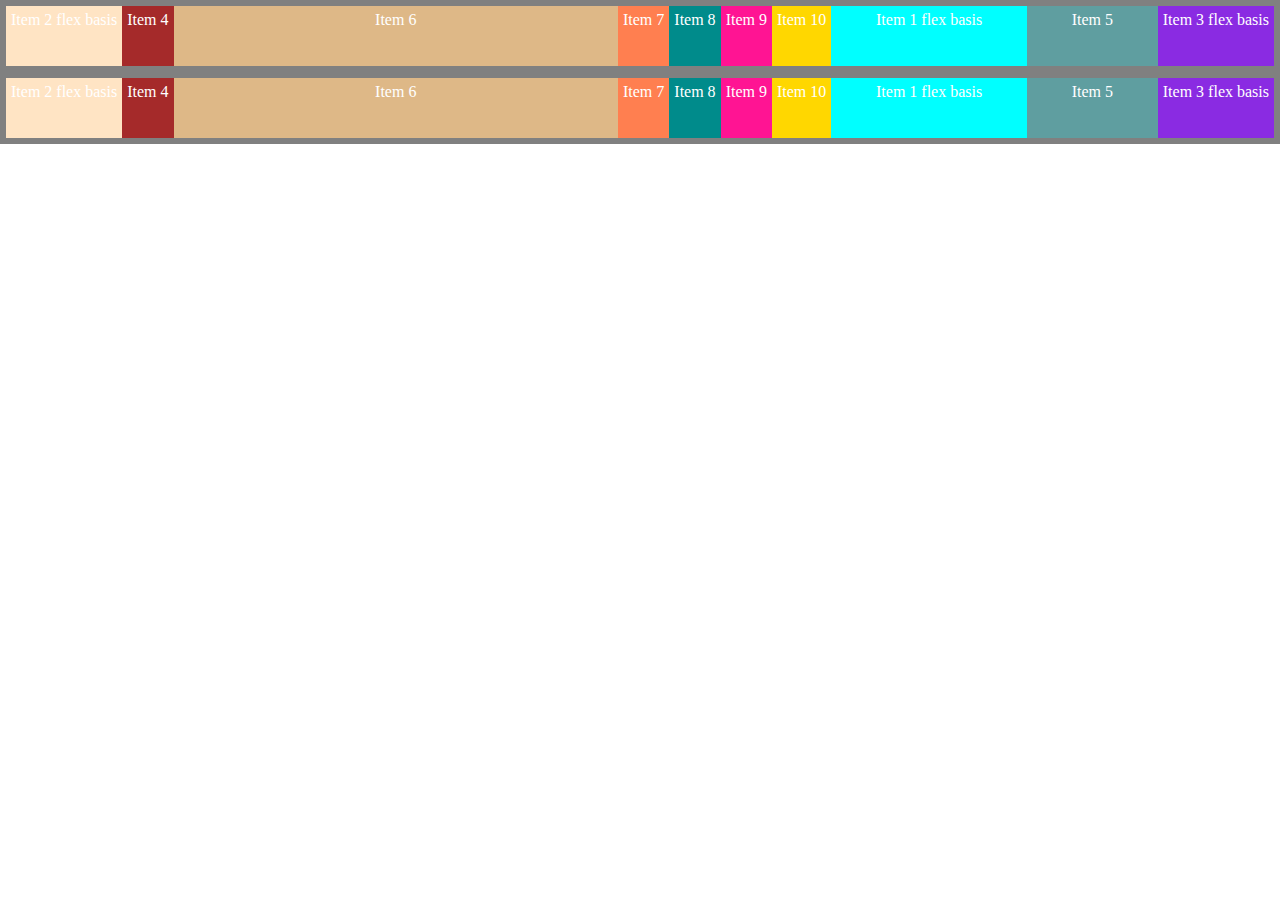
==== webdev/css/udemy-flexbox/flex-item/index.html @ 6eb7768b "Flexbox item - grow, shrink, basis, flex" ====
<!DOCTYPE html>
<html lang="en">
    <head>
        <meta charset="UTF-8" >
        <meta name="viewport" content="width=device-width; initial-scale=1.0" >
        <meta http-equiv="X-UA-Compatible" content="ie=edge" >
        <title>Flexbox - Flex Container</title>
        <link rel="stylesheet" href="style.css">
    </head>
    
    <body>
        <div class="container">
            <div class="flex-item item-1">Item 1 flex basis</div>
            <div class="flex-item item-2">Item 2 flex basis</div>
            <div class="flex-item item-3">Item 3 flex basis</div>
            <div class="flex-item item-4">Item 4</div>
            <div class="flex-item item-5">Item 5</div>
            <div class="flex-item item-6">Item 6</div>
            <div class="flex-item item-7">Item 7</div>
            <div class="flex-item item-8">Item 8</div>
            <div class="flex-item item-9">Item 9</div>
            <div class="flex-item item-10">Item 10</div>
        </div>

        <div class="container">
            <div class="flex-item-width item-1">Item 1 flex basis</div>
            <div class="flex-item-width item-2">Item 2 flex basis</div>
            <div class="flex-item-width item-3">Item 3 flex basis</div>
            <div class="flex-item-width item-4">Item 4</div>
            <div class="flex-item-width item-5">Item 5</div>
            <div class="flex-item-width item-6">Item 6</div>
            <div class="flex-item-width item-7">Item 7</div>
            <div class="flex-item-width item-8">Item 8</div>
            <div class="flex-item-width item-9">Item 9</div>
            <div class="flex-item-width item-10">Item 10</div>
        </div>
    </body>
</html>
---- webdev/css/udemy-flexbox/flex-item/style.css ----
body {
    margin: 0;
}

.container {
    border: 6px solid grey;
    display: flex;
    flex-direction: row;
    justify-content: space-evenly;
}

.flex-item {
    color : white;
    text-align: center;
    padding: 5px;
    height: 50px;
}

.flex-item-width {
    color : white;
    text-align: center;
    padding: 5px;
    height: 50px;
}

.item-1 {
    background-color: aqua;
    order: 1;
    flex-grow: 1;
}

.item-2 {
    background-color: bisque;
}

.item-3 {
    background-color: blueviolet;
    order: 2;
    /* flex-grow: 1; */
    flex-shrink: 0;
}

.item-4 {
    /* flex property is the shorthand for f-grow, f-shrink and f-basis */
    flex: 0 1 auto; /* this line command is the auto value for all three properties of flex property */
    background-color: brown;
}

.item-5 {
    background-color: cadetblue;
    order: 1;
    flex-grow: 1;
}

.item-6 {
    flex: 5 0 37px; /* this line command is the auto value for all three properties of flex property */
    background-color: burlywood;
}

.item-7 {
    background-color: coral;
}

.item-8 {
    background-color: darkcyan;
}
    
.item-9 {
    background-color: deeppink;
}

.item-10 {
    background-color: gold;
}
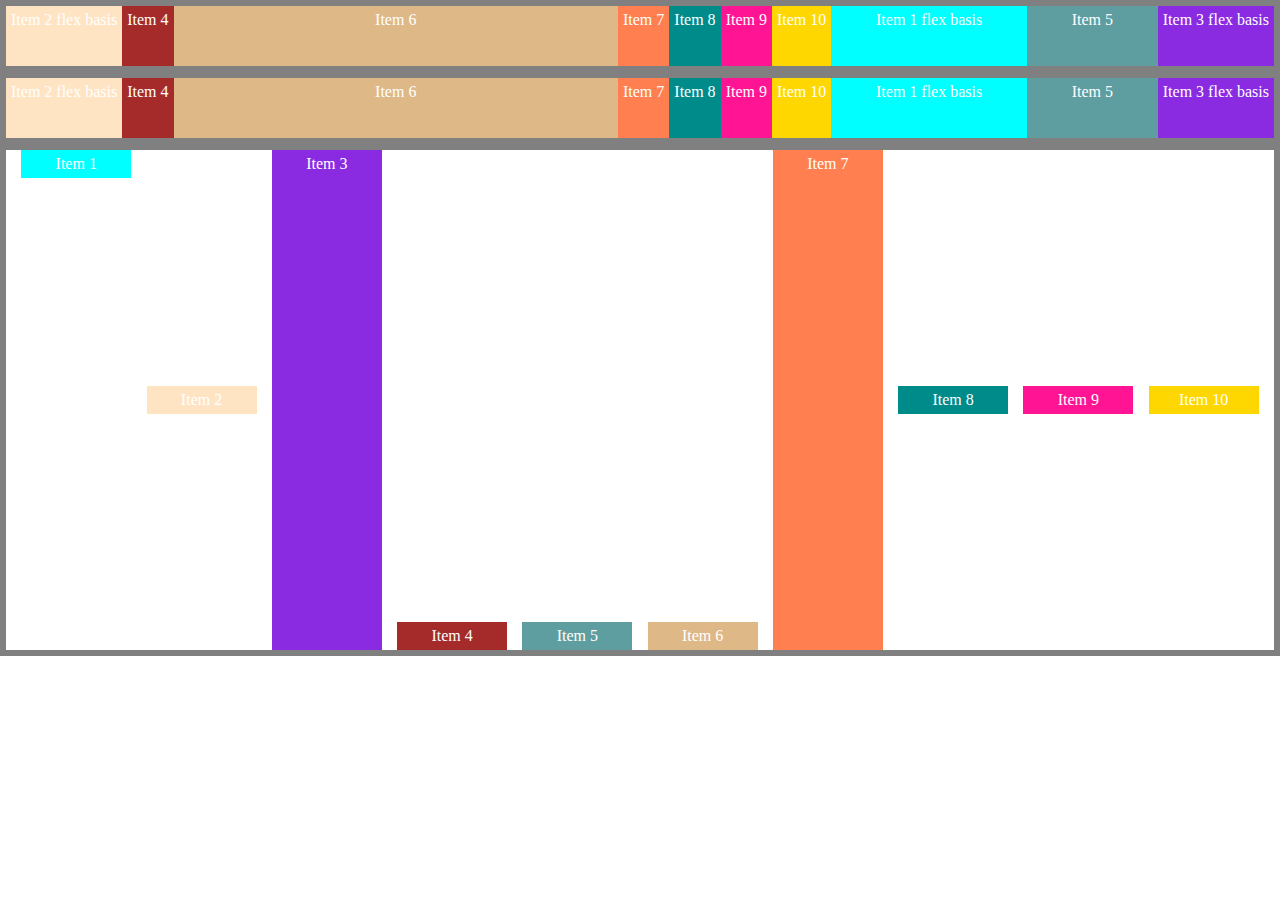
==== commit 76fd475b: "Flexbox - Flex item property align-self" ====
--- a/webdev/css/udemy-flexbox/flex-item/index.html
+++ b/webdev/css/udemy-flexbox/flex-item/index.html
@@ -34,5 +34,21 @@
             <div class="flex-item-width item-9">Item 9</div>
             <div class="flex-item-width item-10">Item 10</div>
         </div>
+
+
+        <div class="container-align-self">
+            <div class="flex-item-align-self item-self-1">Item 1</div>
+            <div class="flex-item-align-self item-self-2">Item 2</div>
+            <div class="flex-item-align-self item-self-3">Item 3</div>
+            <div class="flex-item-align-self item-self-4">Item 4</div>
+            <div class="flex-item-align-self item-self-5">Item 5</div>
+            <div class="flex-item-align-self item-self-6">Item 6</div>
+            <div class="flex-item-align-self item-self-7">Item 7</div>
+            <div class="flex-item-align-self item-self-8">Item 8</div>
+            <div class="flex-item-align-self item-self-9">Item 9</div>
+            <div class="flex-item-align-self item-self-10">Item 10</div>
+        </div>
+
+
     </body>
 </html>--- a/webdev/css/udemy-flexbox/flex-item/style.css
+++ b/webdev/css/udemy-flexbox/flex-item/style.css
@@ -71,4 +71,69 @@
 
 .item-10 {
     background-color: gold;
+}
+
+/*    -----------    Align-Self Property Exercise   ----------   */
+
+.container-align-self {
+    border: 6px solid grey;
+    display: flex;
+    flex-direction: row;
+    justify-content: space-evenly;
+    height: 500px;
+    align-items: center;
+}
+
+.flex-item-align-self {
+    color : white;
+    text-align: center;
+    padding: 5px;
+    /* height: 100px; */
+    flex-basis: 100px;
+}
+
+.item-self-1 {
+    background-color: aqua;
+    align-self: flex-start;
+}
+
+.item-self-2 {
+    background-color: bisque;
+}
+
+.item-self-3 {
+    background-color: blueviolet;
+    align-self: stretch;
+}
+
+.item-self-4 {
+    background-color: brown;
+    align-self: flex-end;
+}
+
+.item-self-5 {
+    background-color: cadetblue;
+    align-self: flex-end;
+}
+
+.item-self-6 {
+    background-color: burlywood;
+    align-self: flex-end;
+}
+
+.item-self-7 {
+    background-color: coral;
+    align-self: stretch;
+}
+
+.item-self-8 {
+    background-color: darkcyan;
+}
+    
+.item-self-9 {
+    background-color: deeppink;
+}
+
+.item-self-10 {
+    background-color: gold;
 }